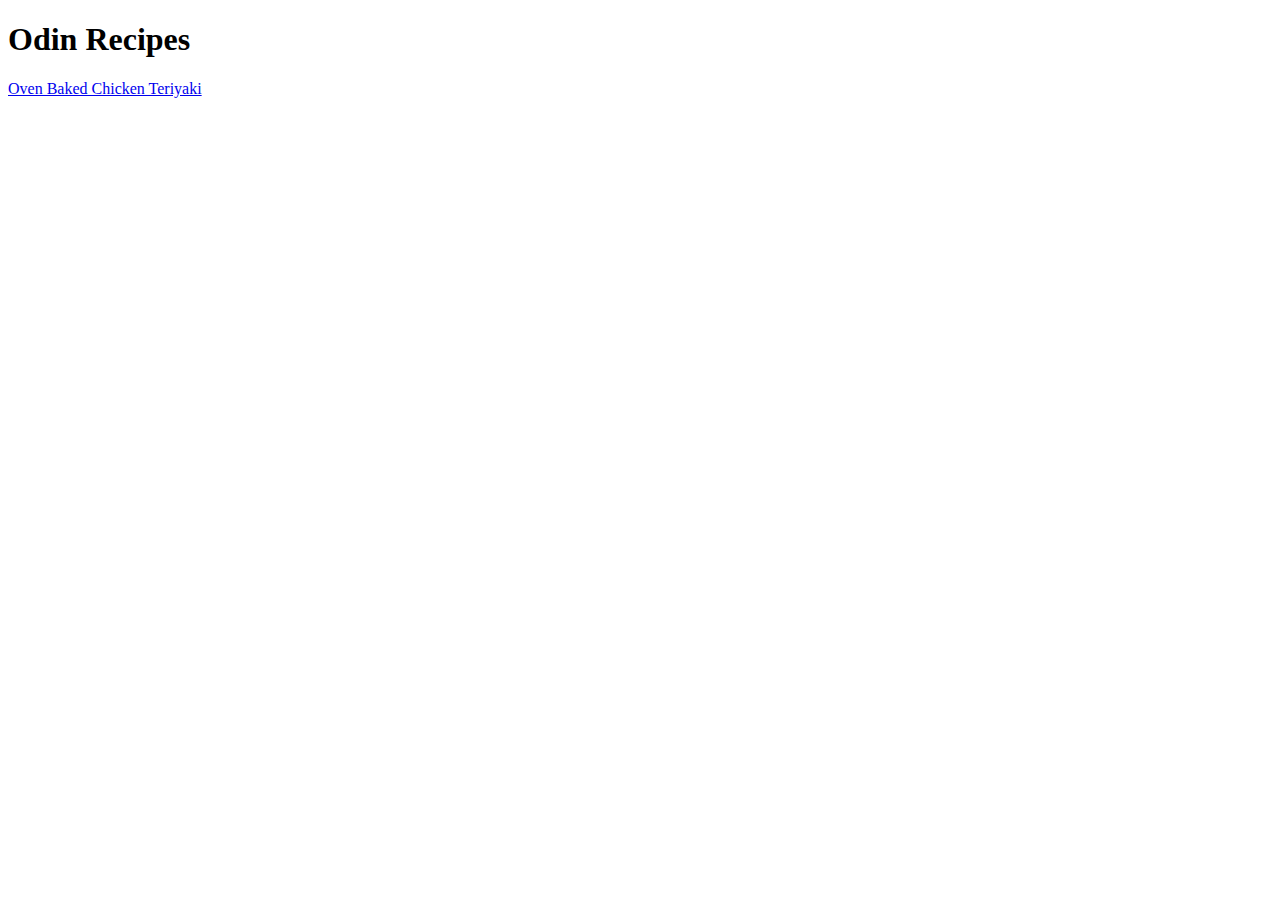
==== index.html @ 557c93ea "Add image and steps to cook" ====
<!DOCTYPE html>
<html lang="en">
  <head>
    <meta charset="UTF-8" />
    <meta name="viewport" content="width=device-width, initial-scale=1.0" />
    <title>Odin Recipes</title>
  </head>
  <body>
    <h1>Odin Recipes</h1>
    <a href="recipes/teriyakichicken.html">Oven Baked Chicken Teriyaki</a>
  </body>
</html>
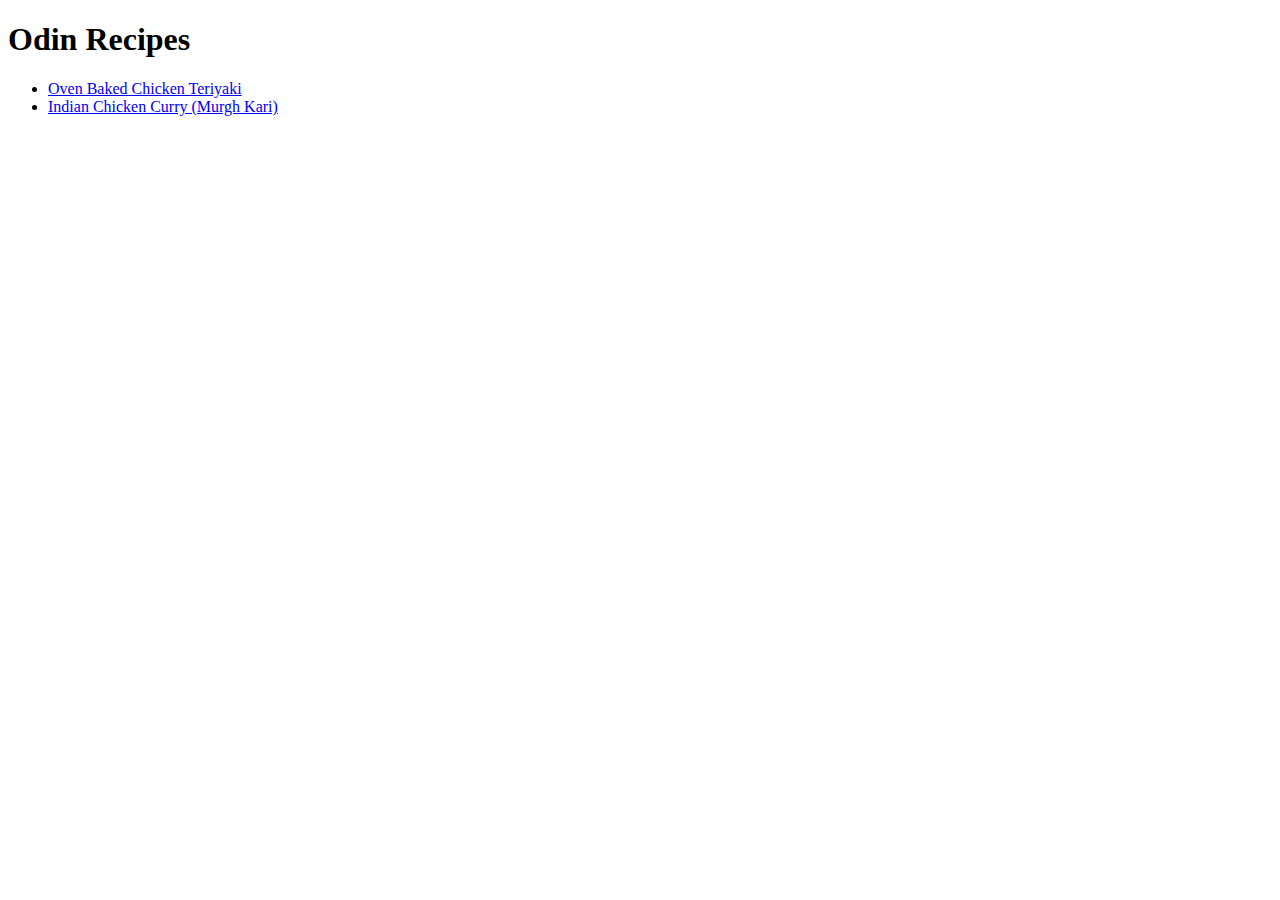
==== commit 5c08e810: "Add link for chicken curry" ====
--- a/index.html
+++ b/index.html
@@ -7,6 +7,15 @@
   </head>
   <body>
     <h1>Odin Recipes</h1>
-    <a href="recipes/teriyakichicken.html">Oven Baked Chicken Teriyaki</a>
+    <ul>
+      <li>
+        <a href="recipes/teriyakichicken.html">Oven Baked Chicken Teriyaki</a>
+      </li>
+      <li>
+        <a href="recipes/chickencurry.html"
+          >Indian Chicken Curry (Murgh Kari)
+        </a>
+      </li>
+    </ul>
   </body>
 </html>
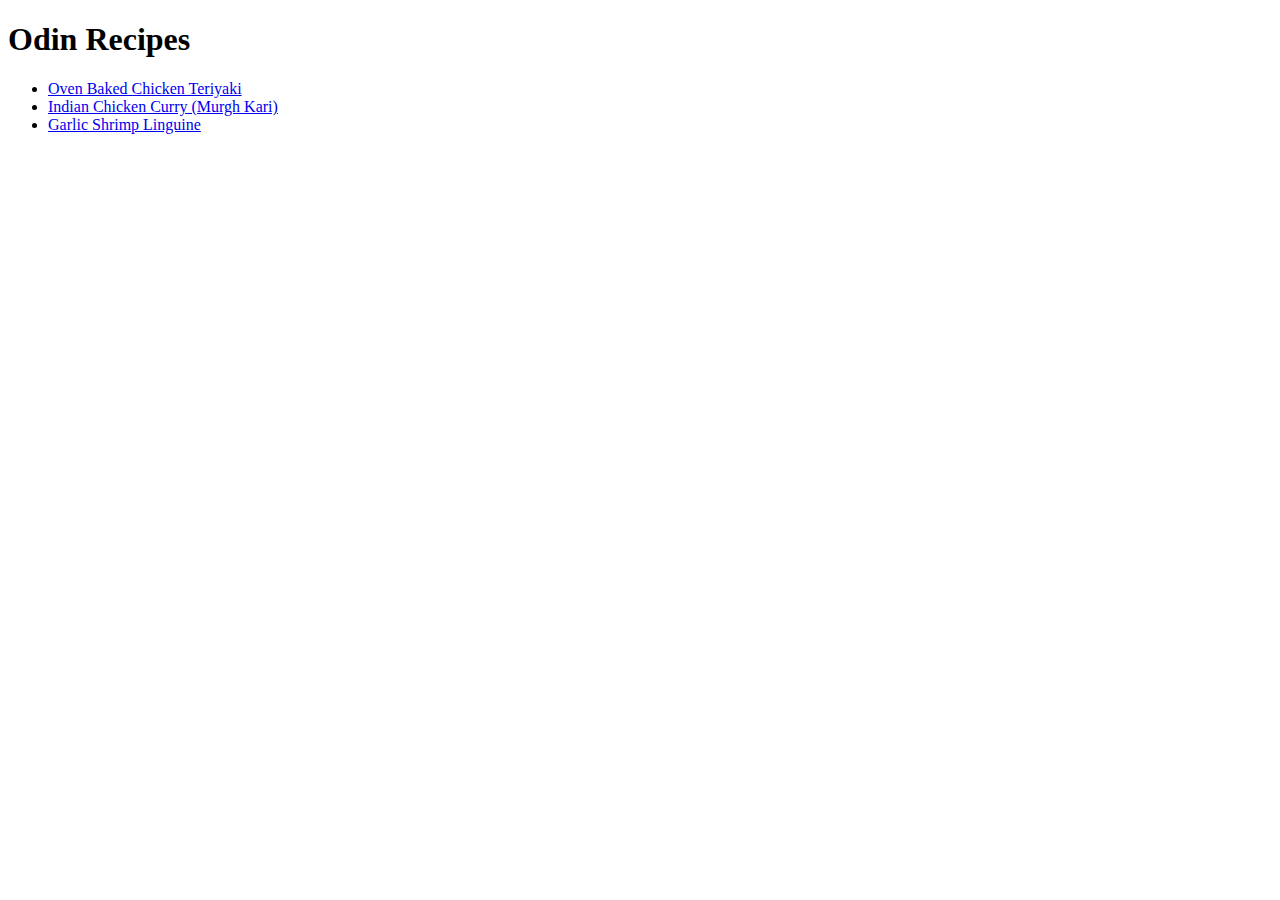
==== commit 6d90f030: "Add links to shrimp linguine recipe and home page" ====
--- a/index.html
+++ b/index.html
@@ -13,9 +13,10 @@
       </li>
       <li>
         <a href="recipes/chickencurry.html"
-          >Indian Chicken Curry (Murgh Kari)
-        </a>
+          >Indian Chicken Curry (Murgh Kari)</a
+        >
       </li>
+      <li><a href="recipes/shrimplinguine.html">Garlic Shrimp Linguine</a></li>
     </ul>
   </body>
 </html>
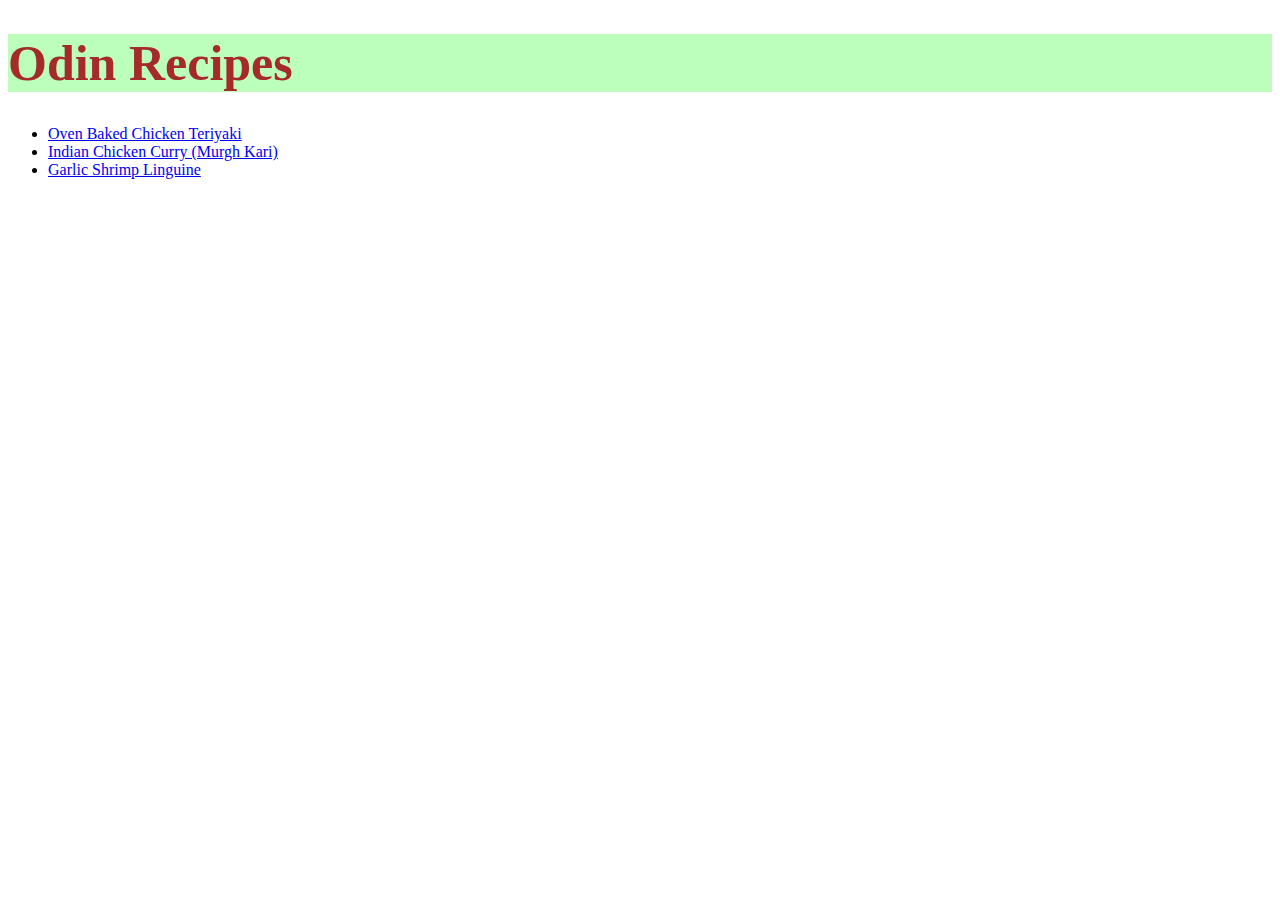
==== commit b50c177f: "Fix style sheet linking" ====
--- a/index.html
+++ b/index.html
@@ -1,6 +1,7 @@
 <!DOCTYPE html>
 <html lang="en">
   <head>
+    <link rel="stylesheet" href="./styles/styles.css" />
     <meta charset="UTF-8" />
     <meta name="viewport" content="width=device-width, initial-scale=1.0" />
     <title>Odin Recipes</title>
--- a/styles/styles.css
+++ b/styles/styles.css
@@ -0,0 +1,5 @@
+h1 {
+  background-color: rgb(188, 255, 187);
+  font-size: 50px;
+  color: brown;
+}
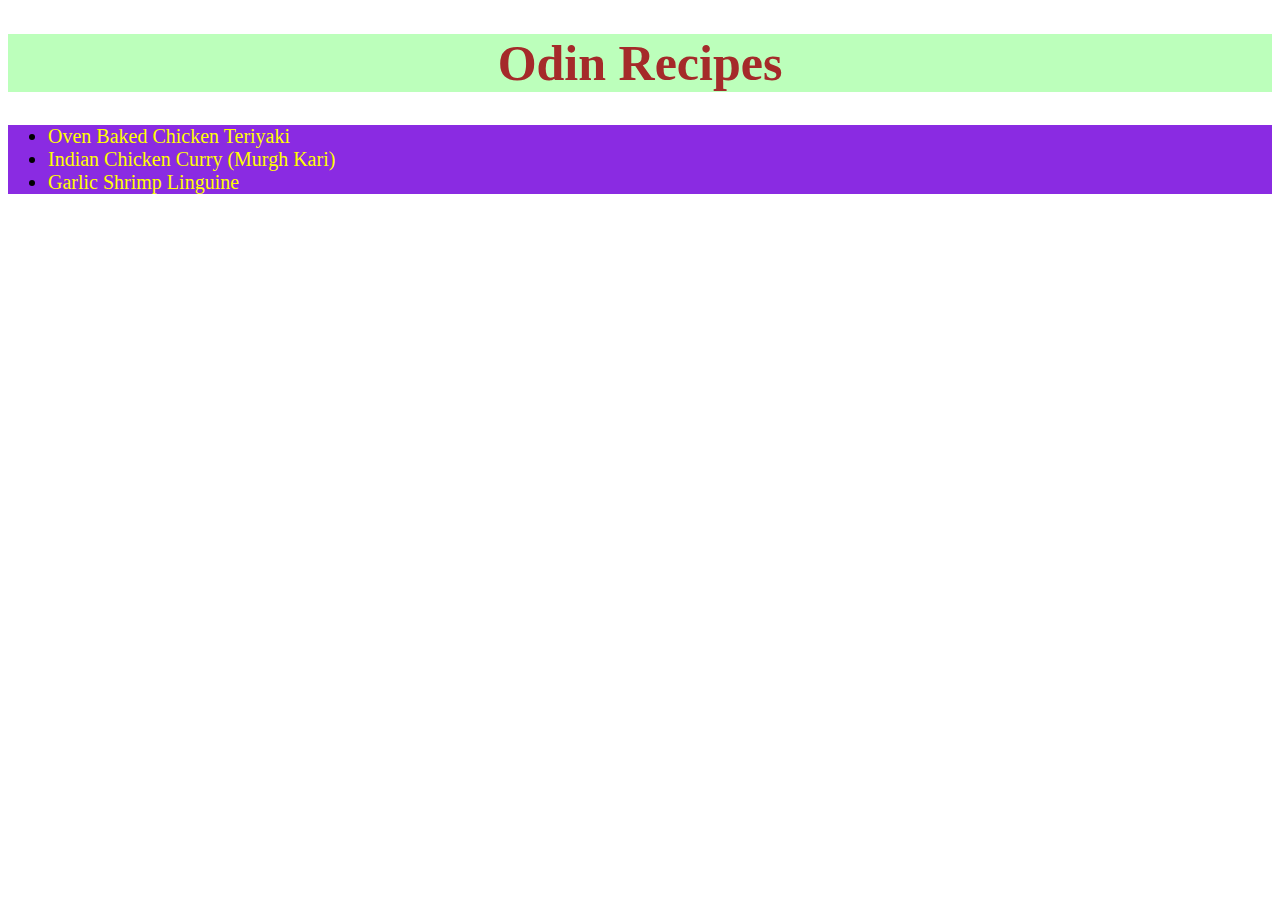
==== commit aeb982b7: "Save changes" ====
--- a/index.html
+++ b/index.html
@@ -7,8 +7,8 @@
     <title>Odin Recipes</title>
   </head>
   <body>
-    <h1>Odin Recipes</h1>
-    <ul>
+    <h1 class="header">Odin Recipes</h1>
+    <ul class="recipes-list">
       <li>
         <a href="recipes/teriyakichicken.html">Oven Baked Chicken Teriyaki</a>
       </li>
--- a/styles/styles.css
+++ b/styles/styles.css
@@ -1,5 +1,14 @@
-h1 {
+.header {
   background-color: rgb(188, 255, 187);
   font-size: 50px;
   color: brown;
+  text-align: center;
 }
+.recipes-list {
+  background-color: blueviolet;
+  font-size: 20px;
+}
+a {
+  color: yellow;
+  text-decoration: none;
+}
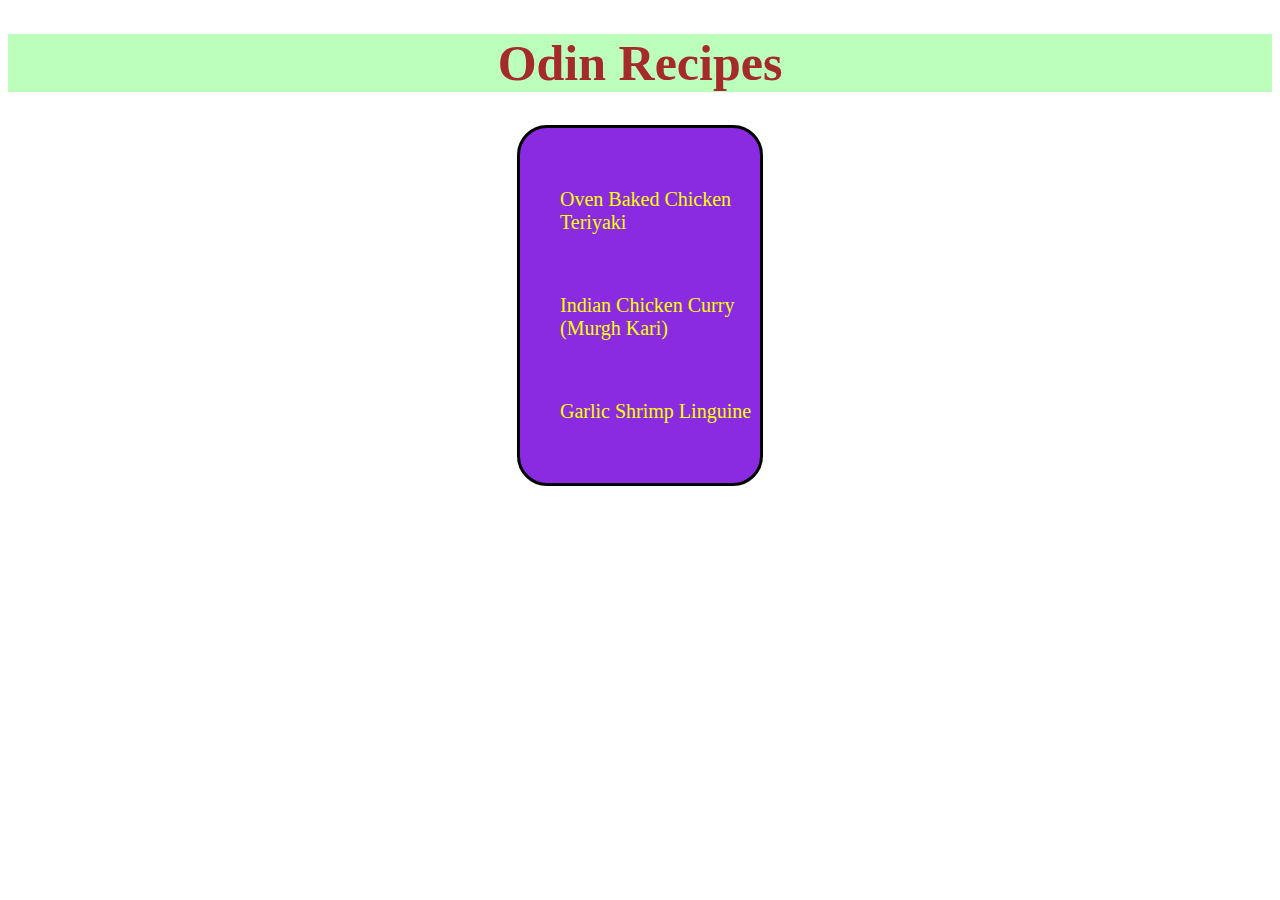
==== commit b2032ece: "Change css to include inline and block practice" ====
--- a/index.html
+++ b/index.html
@@ -9,15 +9,17 @@
   <body>
     <h1 class="header">Odin Recipes</h1>
     <ul class="recipes-list">
-      <li>
+      <li class="recipes-list-item">
         <a href="recipes/teriyakichicken.html">Oven Baked Chicken Teriyaki</a>
       </li>
-      <li>
+      <li class="recipes-list-item">
         <a href="recipes/chickencurry.html"
           >Indian Chicken Curry (Murgh Kari)</a
         >
       </li>
-      <li><a href="recipes/shrimplinguine.html">Garlic Shrimp Linguine</a></li>
+      <li class="recipes-list-item">
+        <a href="recipes/shrimplinguine.html">Garlic Shrimp Linguine</a>
+      </li>
     </ul>
   </body>
 </html>
--- a/styles/styles.css
+++ b/styles/styles.css
@@ -6,7 +6,15 @@
 }
 .recipes-list {
   background-color: blueviolet;
+  width: 10em;
+  margin: 0 auto;
   font-size: 20px;
+  list-style: none;
+  border: black solid;
+  border-radius: 30px;
+}
+.recipes-list-item {
+  margin: 3em 0;
 }
 a {
   color: yellow;
